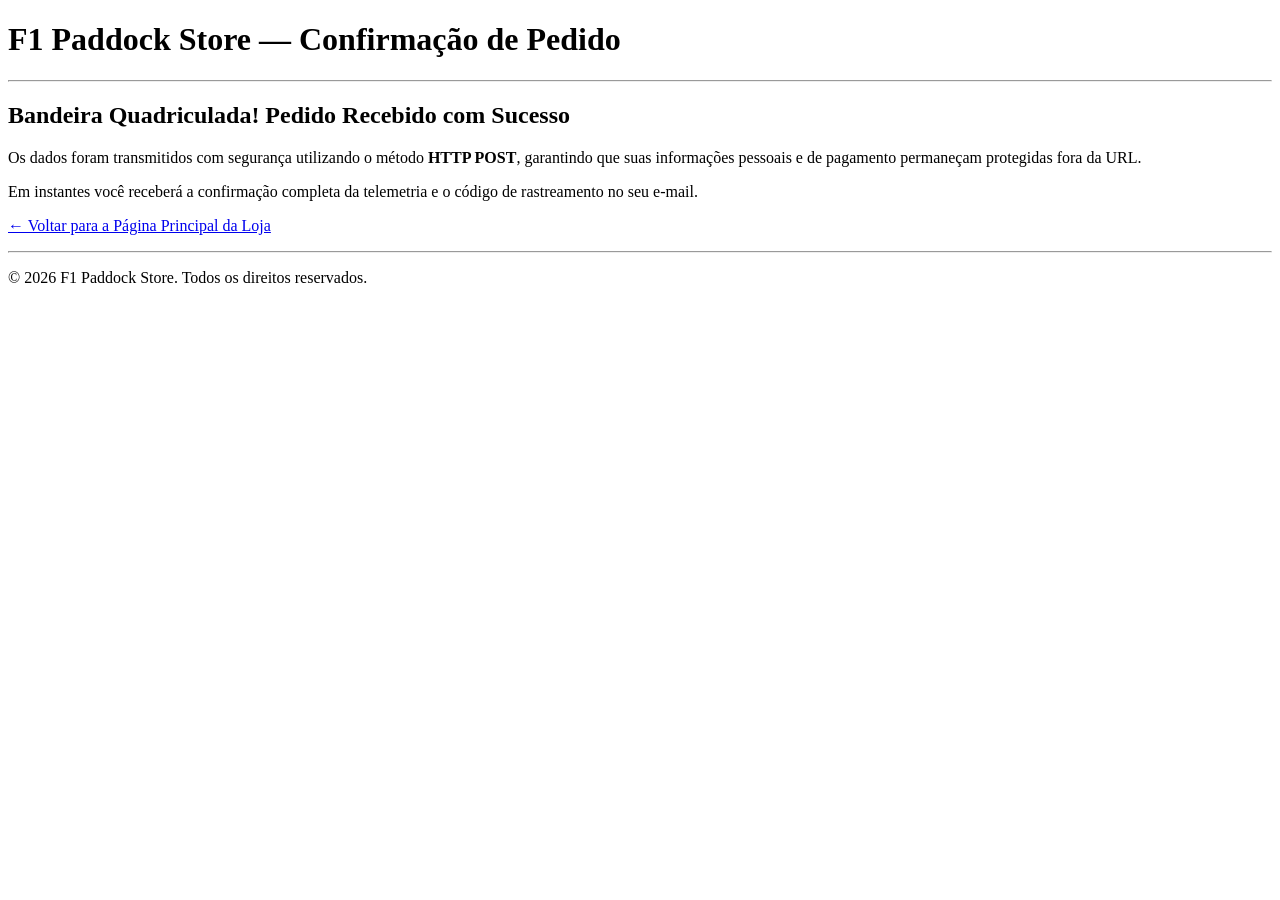
==== processa-pedido.html @ ceaaeeb3 "Commit Projeto Web parte: 3" ====
<!DOCTYPE html>
<html lang="pt-BR">
<head>
    <meta charset="UTF-8">
    <title>Pedido Enviado com Sucesso - F1 Paddock Store</title>
</head>
<body>

    <header>
        <h1>F1 Paddock Store — Confirmação de Pedido</h1>
        <hr>
    </header>

    <main>
        <section>
            <h2>Bandeira Quadriculada! Pedido Recebido com Sucesso</h2>
            <p>Os dados foram transmitidos com segurança utilizando o método <strong>HTTP POST</strong>, garantindo que suas informações pessoais e de pagamento permaneçam protegidas fora da URL.</p>
            <p>Em instantes você receberá a confirmação completa da telemetria e o código de rastreamento no seu e-mail.</p>
            <p><a href="index.html">← Voltar para a Página Principal da Loja</a></p>
        </section>
    </main>

    <footer>
        <hr>
        <p>© 2026 F1 Paddock Store. Todos os direitos reservados.</p>
    </footer>

</body>
</html>
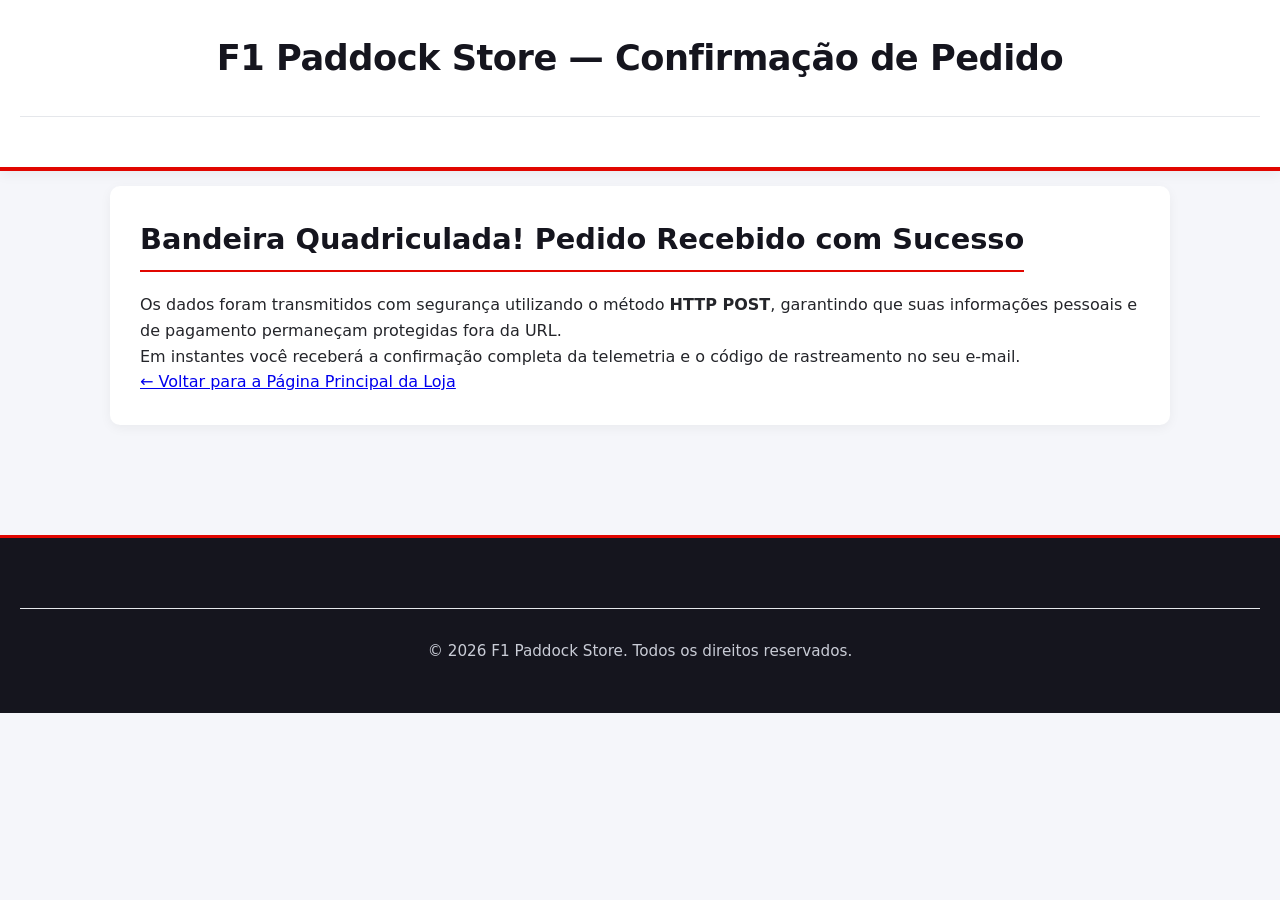
==== commit 55126b9b: "Commit Projeto Web parte: 4" ====
--- a/processa-pedido.html
+++ b/processa-pedido.html
@@ -3,6 +3,7 @@
 <head>
     <meta charset="UTF-8">
     <title>Pedido Enviado com Sucesso - F1 Paddock Store</title>
+    <link rel="stylesheet" href="css/estilo.css">
 </head>
 <body>
 
--- a/css/estilo.css
+++ b/css/estilo.css
@@ -0,0 +1,463 @@
+/* ==========================================================================
+   F1 PADDOCK STORE — ESTILIZAÇÃO EXTERNA (VERSÃO 4.0 - CSS3 PURO)
+   ========================================================================== */
+
+/* 1. Reset Básico e Box Model Global */
+* {
+    margin: 0;
+    padding: 0;
+    box-sizing: border-box;
+}
+
+body {
+    font-family: system-ui, -apple-system, "Segoe UI", Roboto, "Helvetica Neue", Arial, sans-serif;
+    font-size: 16px;
+    line-height: 1.6;
+    color: #24252a;
+    background-color: #f5f6fa;
+}
+
+/* 2. Topo / Cabeçalho Semântico */
+header {
+    background-color: #ffffff;
+    padding: 30px 20px 20px 20px;
+    text-align: center;
+    border-bottom: 4px solid #e10600;
+    box-shadow: 0 4px 12px rgba(0, 0, 0, 0.05);
+}
+
+header h1 {
+    font-size: 2.2rem;
+    color: #15151e;
+    margin-bottom: 10px;
+    letter-spacing: -0.5px;
+}
+
+header p {
+    color: #555866;
+    margin-bottom: 15px;
+    font-size: 1.05rem;
+}
+
+header p strong {
+    color: #e10600;
+    font-weight: 700;
+}
+
+header img {
+    margin: 15px auto;
+    border-radius: 8px;
+    box-shadow: 0 6px 16px rgba(0, 0, 0, 0.12);
+}
+
+/* Formulário de Busca Interna (Método GET no Header) */
+header form {
+    max-width: 700px;
+    margin: 20px auto;
+    display: flex;
+    flex-wrap: wrap;
+    gap: 10px;
+    align-items: center;
+    justify-content: center;
+    background: #f0f2f5;
+    padding: 12px 18px;
+    border-radius: 30px;
+    border: 1px solid #dce0e6;
+}
+
+header form label {
+    font-weight: 600;
+    font-size: 0.9rem;
+    color: #333;
+}
+
+header form input[type="search"] {
+    flex: 1 1 220px;
+    padding: 10px 16px;
+    border: 1px solid #ced4da;
+    border-radius: 20px;
+    font-size: 0.95rem;
+    outline: none;
+    transition: border-color 0.25s ease, box-shadow 0.25s ease;
+}
+
+header form select {
+    padding: 10px 14px;
+    border: 1px solid #ced4da;
+    border-radius: 20px;
+    background: #ffffff;
+    font-size: 0.9rem;
+    outline: none;
+    cursor: pointer;
+}
+
+header form button {
+    padding: 10px 22px;
+    background-color: #e10600;
+    color: #ffffff;
+    border: none;
+    border-radius: 20px;
+    font-size: 0.95rem;
+    font-weight: 600;
+    cursor: pointer;
+    transition: background-color 0.25s ease, transform 0.15s ease;
+}
+
+header form button:hover {
+    background-color: #b80500;
+    transform: translateY(-1px);
+}
+
+/* 3. Menu de Navegação (<nav>) */
+nav {
+    margin-top: 20px;
+}
+
+nav ul {
+    list-style: none;
+    display: flex;
+    flex-wrap: wrap;
+    justify-content: center;
+    gap: 12px;
+}
+
+nav li a {
+    display: inline-block;
+    padding: 10px 18px;
+    text-decoration: none;
+    color: #15151e;
+    font-weight: 600;
+    font-size: 0.95rem;
+    border-radius: 6px;
+    background-color: #f1f3f7;
+    transition: all 0.25s ease;
+}
+
+nav li a:hover {
+    background-color: #e10600;
+    color: #ffffff;
+}
+
+/* Linha divisória sutil */
+hr {
+    border: 0;
+    height: 1px;
+    background: #e5e7eb;
+    margin: 30px 0;
+}
+
+/* 4. Estrutura de Layout: Barra Lateral (<aside>) e Conteúdo (<main>) */
+aside {
+    max-width: 1100px;
+    margin: 25px auto 10px auto;
+    padding: 20px 25px;
+    background-color: #ffffff;
+    border-radius: 10px;
+    border-left: 5px solid #15151e;
+    box-shadow: 0 3px 10px rgba(0, 0, 0, 0.04);
+}
+
+aside h2, aside h3 {
+    color: #15151e;
+    font-size: 1.25rem;
+    margin-bottom: 12px;
+}
+
+aside ul, aside ol {
+    margin-left: 25px;
+    margin-bottom: 15px;
+    color: #4b5162;
+}
+
+aside li {
+    margin-bottom: 6px;
+}
+
+main {
+    max-width: 1100px;
+    margin: 0 auto;
+    padding: 15px 20px 40px 20px;
+}
+
+section {
+    background-color: #ffffff;
+    padding: 30px;
+    margin-bottom: 30px;
+    border-radius: 10px;
+    box-shadow: 0 3px 12px rgba(0, 0, 0, 0.05);
+}
+
+section h2, section h4, section h5 {
+    color: #15151e;
+    margin-bottom: 20px;
+}
+
+section h2 {
+    font-size: 1.8rem;
+    border-bottom: 2px solid #e10600;
+    padding-bottom: 8px;
+    display: inline-block;
+}
+
+/* 5. Estilização da Vitrine de Produtos (<article>) */
+article {
+    background-color: #ffffff;
+    border: 1px solid #e9ecef;
+    border-radius: 12px;
+    padding: 24px;
+    margin-bottom: 25px;
+    box-shadow: 0 4px 14px rgba(0, 0, 0, 0.06);
+    transition: transform 0.25s ease, box-shadow 0.25s ease;
+}
+
+article:hover {
+    transform: translateY(-4px);
+    box-shadow: 0 8px 24px rgba(0, 0, 0, 0.12);
+}
+
+article h3 {
+    font-size: 1.4rem;
+    color: #15151e;
+    margin-bottom: 12px;
+}
+
+article p {
+    margin: 10px 0;
+    color: #4a4e5a;
+}
+
+article p span {
+    font-size: 1.35rem;
+    font-weight: 700;
+    color: #e10600;
+}
+
+article p b {
+    display: inline-block;
+    background-color: #eef8f1;
+    color: #1e7e34;
+    padding: 3px 8px;
+    border-radius: 4px;
+    font-size: 0.85rem;
+    margin-left: 8px;
+}
+
+article a {
+    display: inline-block;
+    margin-top: 10px;
+    padding: 10px 20px;
+    background-color: #15151e;
+    color: #ffffff;
+    text-decoration: none;
+    border-radius: 6px;
+    font-weight: 600;
+    transition: background-color 0.25s ease;
+}
+
+article a:hover {
+    background-color: #e10600;
+}
+
+/* Multimídia Responsiva */
+img, video {
+    max-width: 100%;
+    height: auto;
+    display: block;
+    border-radius: 8px;
+    margin: 15px 0;
+}
+
+video {
+    background-color: #000;
+    box-shadow: 0 4px 12px rgba(0, 0, 0, 0.15);
+}
+
+/* 6. Estilização da Tabela Comparativa (<table>) */
+table {
+    width: 100%;
+    border-collapse: collapse;
+    margin: 20px 0;
+    background-color: #ffffff;
+    border-radius: 8px;
+    overflow: hidden;
+    box-shadow: 0 2px 8px rgba(0, 0, 0, 0.05);
+}
+
+thead th {
+    background-color: #15151e;
+    color: #ffffff;
+    font-weight: 700;
+    text-align: left;
+    padding: 14px 16px;
+    font-size: 0.95rem;
+    letter-spacing: 0.5px;
+    text-transform: uppercase;
+}
+
+th, td {
+    padding: 14px 16px;
+    border-bottom: 1px solid #e9ecef;
+    font-size: 0.95rem;
+}
+
+/* Zebra Striping */
+tbody tr:nth-child(even) {
+    background-color: #f8f9fa;
+}
+
+tbody tr:hover {
+    background-color: #f1f3f8;
+}
+
+/* 7. Estilização dos Formulários (GET e POST) */
+form fieldset {
+    border: 1px solid #dcdfe6;
+    border-radius: 8px;
+    padding: 24px;
+    margin-bottom: 22px;
+    background-color: #fafbfc;
+}
+
+form legend {
+    font-weight: 700;
+    color: #15151e;
+    font-size: 1.1rem;
+    padding: 0 10px;
+}
+
+form label {
+    display: block;
+    margin-top: 12px;
+    margin-bottom: 6px;
+    font-weight: 600;
+    color: #2d303a;
+    font-size: 0.95rem;
+}
+
+/* Inputs, Selects e Textarea */
+form input[type="text"],
+form input[type="email"],
+form input[type="password"],
+form input[type="date"],
+form input[type="number"],
+form select,
+form textarea {
+    width: 100%;
+    padding: 12px 14px;
+    border: 1px solid #ced4da;
+    border-radius: 6px;
+    background-color: #ffffff;
+    font-family: inherit;
+    font-size: 0.95rem;
+    color: #333;
+    outline: none;
+    transition: border-color 0.25s ease, box-shadow 0.25s ease;
+}
+
+/* Indicador visual de foco */
+form input[type="text"]:focus,
+form input[type="email"]:focus,
+form input[type="password"]:focus,
+form input[type="date"]:focus,
+form input[type="number"]:focus,
+form input[type="search"]:focus,
+form select:focus,
+form textarea:focus {
+    border-color: #e10600;
+    box-shadow: 0 0 0 3px rgba(225, 6, 0, 0.18);
+}
+
+/* Radios e Checkboxes alinhados horizontalmente */
+form input[type="radio"],
+form input[type="checkbox"] {
+    width: auto;
+    margin-right: 8px;
+    cursor: pointer;
+}
+
+form fieldset label[for="frete-padrao"],
+form fieldset label[for="frete-expressa"],
+form fieldset label[for="termos"],
+form fieldset label[for="ofertas"] {
+    display: flex;
+    align-items: center;
+    font-weight: 400;
+    margin-top: 8px;
+    cursor: pointer;
+}
+
+form textarea {
+    resize: vertical;
+    min-height: 100px;
+}
+
+/* Botões de Ação */
+form button,
+button[type="submit"],
+button[type="reset"] {
+    display: inline-block;
+    padding: 12px 24px;
+    font-size: 1rem;
+    font-weight: 600;
+    border-radius: 6px;
+    border: none;
+    cursor: pointer;
+    transition: background-color 0.25s ease, transform 0.15s ease, box-shadow 0.25s ease;
+    margin-right: 10px;
+    margin-top: 10px;
+}
+
+form button[type="submit"] {
+    background-color: #e10600;
+    color: #ffffff;
+    box-shadow: 0 4px 10px rgba(225, 6, 0, 0.25);
+}
+
+form button[type="submit"]:hover {
+    background-color: #b80500;
+    transform: translateY(-2px);
+    box-shadow: 0 6px 14px rgba(225, 6, 0, 0.35);
+}
+
+form button[type="reset"] {
+    background-color: #e4e7eb;
+    color: #333333;
+}
+
+form button[type="reset"]:hover {
+    background-color: #d1d5db;
+    transform: translateY(-2px);
+}
+
+/* 8. Rodapé (<footer>) */
+footer {
+    background-color: #15151e;
+    color: #c9ccd6;
+    padding: 40px 20px;
+    text-align: center;
+    margin-top: 40px;
+    border-top: 3px solid #e10600;
+}
+
+footer h6 {
+    font-size: 1.15rem;
+    color: #ffffff;
+    margin-bottom: 12px;
+}
+
+footer p {
+    margin-bottom: 10px;
+    font-size: 0.95rem;
+}
+
+footer a {
+    color: #ff473e;
+    text-decoration: none;
+    font-weight: 500;
+    transition: color 0.2s ease;
+}
+
+footer a:hover {
+    color: #ffffff;
+    text-decoration: underline;
+}
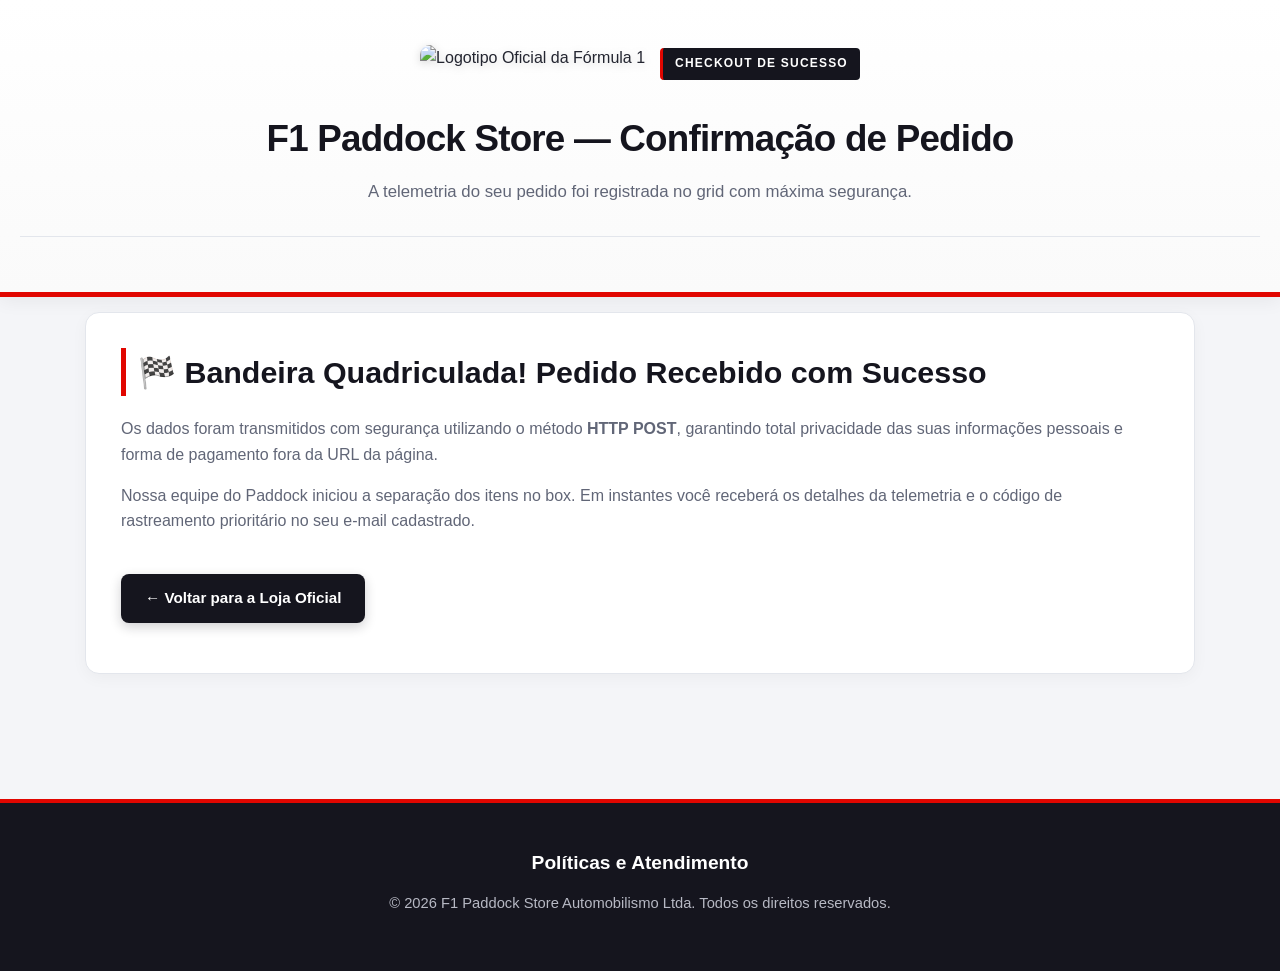
==== commit ebbddb1e: "Commit Projeto Web parte: 4.1.0" ====
--- a/processa-pedido.html
+++ b/processa-pedido.html
@@ -2,28 +2,34 @@
 <html lang="pt-BR">
 <head>
     <meta charset="UTF-8">
-    <title>Pedido Enviado com Sucesso - F1 Paddock Store</title>
+    <title>Pedido Confirmado - F1 Paddock Store</title>
     <link rel="stylesheet" href="css/estilo.css">
 </head>
 <body>
 
-    <header>
+    <header id="topo">
+        <div class="logo-container">
+            <img src="https://upload.wikimedia.org/wikipedia/commons/3/33/F1.svg" alt="Logotipo Oficial da Fórmula 1" class="logo-f1" width="130">
+            <span class="badge-oficial">CHECKOUT DE SUCESSO</span>
+        </div>
         <h1>F1 Paddock Store — Confirmação de Pedido</h1>
+        <p>A telemetria do seu pedido foi registrada no grid com máxima segurança.</p>
         <hr>
     </header>
 
     <main>
         <section>
-            <h2>Bandeira Quadriculada! Pedido Recebido com Sucesso</h2>
-            <p>Os dados foram transmitidos com segurança utilizando o método <strong>HTTP POST</strong>, garantindo que suas informações pessoais e de pagamento permaneçam protegidas fora da URL.</p>
-            <p>Em instantes você receberá a confirmação completa da telemetria e o código de rastreamento no seu e-mail.</p>
-            <p><a href="index.html">← Voltar para a Página Principal da Loja</a></p>
+            <h2>🏁 Bandeira Quadriculada! Pedido Recebido com Sucesso</h2>
+            <p>Os dados foram transmitidos com segurança utilizando o método <strong>HTTP POST</strong>, garantindo total privacidade das suas informações pessoais e forma de pagamento fora da URL da página.</p>
+            <p>Nossa equipe do Paddock iniciou a separação dos itens no box. Em instantes você receberá os detalhes da telemetria e o código de rastreamento prioritário no seu e-mail cadastrado.</p>
+            <br>
+            <p><a href="index.html" class="btn-adicionar">← Voltar para a Loja Oficial</a></p>
         </section>
     </main>
 
-    <footer>
-        <hr>
-        <p>© 2026 F1 Paddock Store. Todos os direitos reservados.</p>
+    <footer id="rodape">
+        <h6>Políticas e Atendimento</h6>
+        <p>© 2026 F1 Paddock Store Automobilismo Ltda. Todos os direitos reservados.</p>
     </footer>
 
 </body>
--- a/css/estilo.css
+++ b/css/estilo.css
@@ -1,5 +1,5 @@
 /* ==========================================================================
-   F1 PADDOCK STORE — ESTILIZAÇÃO EXTERNA (VERSÃO 4.0 - CSS3 PURO)
+   F1 PADDOCK STORE — DESIGN DE LAYOUT & MOTORSPORT THEME (CSS3 PURO)
    ========================================================================== */
 
 /* 1. Reset Básico e Box Model Global */
@@ -9,108 +9,164 @@
     box-sizing: border-box;
 }
 
+:root {
+    --f1-red: #e10600;
+    --f1-dark-red: #b80500;
+    --f1-black: #15151e;
+    --f1-dark-gray: #1e2029;
+    --f1-light-gray: #f4f5f8;
+    --f1-card-bg: #ffffff;
+    --f1-border: #e3e6ec;
+    --f1-text-main: #232530;
+    --f1-text-muted: #616677;
+    --f1-gold: #e5a93b;
+    --f1-green: #107c41;
+}
+
 body {
-    font-family: system-ui, -apple-system, "Segoe UI", Roboto, "Helvetica Neue", Arial, sans-serif;
+    font-family: -apple-system, BlinkMacSystemFont, "Segoe UI", Roboto, "Helvetica Neue", Arial, sans-serif;
     font-size: 16px;
     line-height: 1.6;
-    color: #24252a;
-    background-color: #f5f6fa;
+    color: var(--f1-text-main);
+    background-color: var(--f1-light-gray);
+    -webkit-font-smoothing: antialiased;
 }
 
 /* 2. Topo / Cabeçalho Semântico */
 header {
-    background-color: #ffffff;
-    padding: 30px 20px 20px 20px;
+    background: linear-gradient(180deg, #ffffff 0%, #fafafa 100%);
+    padding: 30px 20px 25px 20px;
     text-align: center;
-    border-bottom: 4px solid #e10600;
-    box-shadow: 0 4px 12px rgba(0, 0, 0, 0.05);
+    border-bottom: 5px solid var(--f1-red);
+    box-shadow: 0 4px 18px rgba(0, 0, 0, 0.06);
+}
+
+.logo-container {
+    display: flex;
+    align-items: center;
+    justify-content: center;
+    gap: 15px;
+    margin-bottom: 12px;
+}
+
+.logo-f1 {
+    height: 38px;
+    width: auto;
+    display: inline-block;
+    filter: drop-shadow(0 2px 4px rgba(0, 0, 0, 0.15));
+}
+
+.badge-oficial {
+    background-color: var(--f1-black);
+    color: #ffffff;
+    font-size: 0.75rem;
+    font-weight: 800;
+    letter-spacing: 1.2px;
+    padding: 6px 12px;
+    border-radius: 4px;
+    border-left: 3px solid var(--f1-red);
+    text-transform: uppercase;
 }
 
 header h1 {
-    font-size: 2.2rem;
-    color: #15151e;
+    font-size: 2.3rem;
+    color: var(--f1-black);
     margin-bottom: 10px;
-    letter-spacing: -0.5px;
+    font-weight: 800;
+    letter-spacing: -0.8px;
 }
 
 header p {
-    color: #555866;
-    margin-bottom: 15px;
+    color: var(--f1-text-muted);
+    max-width: 850px;
+    margin: 0 auto 15px auto;
     font-size: 1.05rem;
 }
 
-header p strong {
-    color: #e10600;
-    font-weight: 700;
-}
-
-header img {
-    margin: 15px auto;
-    border-radius: 8px;
-    box-shadow: 0 6px 16px rgba(0, 0, 0, 0.12);
+.banner-principal {
+    margin: 20px auto;
+    border-radius: 12px;
+    box-shadow: 0 8px 24px rgba(0, 0, 0, 0.15);
+}
+
+.aviso-destaque {
+    background-color: #fff2f2;
+    color: var(--f1-black);
+    display: inline-block;
+    padding: 10px 20px;
+    border-radius: 30px;
+    border: 1px solid #ffd4d4;
+    margin-top: 10px;
+}
+
+.aviso-destaque strong {
+    color: var(--f1-red);
 }
 
 /* Formulário de Busca Interna (Método GET no Header) */
-header form {
-    max-width: 700px;
-    margin: 20px auto;
+.form-busca {
+    max-width: 780px;
+    margin: 25px auto 15px auto;
     display: flex;
     flex-wrap: wrap;
-    gap: 10px;
+    gap: 12px;
     align-items: center;
     justify-content: center;
-    background: #f0f2f5;
-    padding: 12px 18px;
-    border-radius: 30px;
-    border: 1px solid #dce0e6;
-}
-
-header form label {
-    font-weight: 600;
+    background: #ffffff;
+    padding: 14px 20px;
+    border-radius: 40px;
+    border: 2px solid #e1e4ea;
+    box-shadow: 0 4px 14px rgba(0, 0, 0, 0.04);
+}
+
+.form-busca label {
+    font-weight: 700;
     font-size: 0.9rem;
-    color: #333;
-}
-
-header form input[type="search"] {
-    flex: 1 1 220px;
-    padding: 10px 16px;
+    color: var(--f1-black);
+}
+
+.form-busca input[type="search"] {
+    flex: 1 1 250px;
+    padding: 11px 18px;
     border: 1px solid #ced4da;
-    border-radius: 20px;
+    border-radius: 25px;
     font-size: 0.95rem;
     outline: none;
-    transition: border-color 0.25s ease, box-shadow 0.25s ease;
-}
-
-header form select {
-    padding: 10px 14px;
+    transition: all 0.25s ease;
+}
+
+.form-busca select {
+    padding: 11px 16px;
     border: 1px solid #ced4da;
-    border-radius: 20px;
+    border-radius: 25px;
     background: #ffffff;
     font-size: 0.9rem;
     outline: none;
     cursor: pointer;
 }
 
-header form button {
-    padding: 10px 22px;
-    background-color: #e10600;
+.form-busca button {
+    padding: 11px 24px;
+    background-color: var(--f1-red);
     color: #ffffff;
     border: none;
-    border-radius: 20px;
+    border-radius: 25px;
     font-size: 0.95rem;
-    font-weight: 600;
+    font-weight: 700;
     cursor: pointer;
-    transition: background-color 0.25s ease, transform 0.15s ease;
-}
-
-header form button:hover {
-    background-color: #b80500;
-    transform: translateY(-1px);
+    box-shadow: 0 3px 8px rgba(225, 6, 0, 0.3);
+    transition: all 0.25s ease;
+}
+
+.form-busca button:hover {
+    background-color: var(--f1-dark-red);
+    transform: translateY(-2px);
+    box-shadow: 0 5px 12px rgba(225, 6, 0, 0.4);
 }
 
 /* 3. Menu de Navegação (<nav>) */
 nav {
-    margin-top: 20px;
+    margin-top: 25px;
 }
 
 nav ul {
@@ -118,144 +174,194 @@
     display: flex;
     flex-wrap: wrap;
     justify-content: center;
-    gap: 12px;
+    gap: 10px;
 }
 
 nav li a {
     display: inline-block;
     padding: 10px 18px;
     text-decoration: none;
-    color: #15151e;
-    font-weight: 600;
-    font-size: 0.95rem;
-    border-radius: 6px;
-    background-color: #f1f3f7;
+    color: var(--f1-black);
+    font-weight: 700;
+    font-size: 0.9rem;
+    border-radius: 8px;
+    background-color: #f0f2f6;
+    border: 1px solid transparent;
     transition: all 0.25s ease;
 }
 
 nav li a:hover {
-    background-color: #e10600;
-    color: #ffffff;
-}
-
-/* Linha divisória sutil */
+    background-color: var(--f1-red);
+    color: #ffffff;
+    transform: translateY(-2px);
+    box-shadow: 0 4px 10px rgba(225, 6, 0, 0.25);
+}
+
 hr {
     border: 0;
     height: 1px;
-    background: #e5e7eb;
+    background: var(--f1-border);
     margin: 30px 0;
 }
 
-/* 4. Estrutura de Layout: Barra Lateral (<aside>) e Conteúdo (<main>) */
+/* 4. Barra Lateral (<aside>) */
 aside {
-    max-width: 1100px;
+    max-width: 1150px;
     margin: 25px auto 10px auto;
-    padding: 20px 25px;
+    padding: 24px 30px;
     background-color: #ffffff;
-    border-radius: 10px;
-    border-left: 5px solid #15151e;
-    box-shadow: 0 3px 10px rgba(0, 0, 0, 0.04);
+    border-radius: 12px;
+    border-left: 6px solid var(--f1-black);
+    box-shadow: 0 4px 14px rgba(0, 0, 0, 0.04);
 }
 
 aside h2, aside h3 {
-    color: #15151e;
-    font-size: 1.25rem;
+    color: var(--f1-black);
+    font-size: 1.3rem;
     margin-bottom: 12px;
+    font-weight: 800;
 }
 
 aside ul, aside ol {
-    margin-left: 25px;
-    margin-bottom: 15px;
-    color: #4b5162;
+    margin-left: 28px;
+    margin-bottom: 18px;
+    color: var(--f1-text-muted);
 }
 
 aside li {
-    margin-bottom: 6px;
-}
-
+    margin-bottom: 8px;
+    font-size: 0.95rem;
+}
+
+/* 5. Conteúdo Principal (<main>) */
 main {
-    max-width: 1100px;
+    max-width: 1150px;
     margin: 0 auto;
-    padding: 15px 20px 40px 20px;
+    padding: 15px 20px 45px 20px;
 }
 
 section {
     background-color: #ffffff;
-    padding: 30px;
+    padding: 35px;
+    margin-bottom: 35px;
+    border-radius: 14px;
+    box-shadow: 0 4px 16px rgba(0, 0, 0, 0.04);
+    border: 1px solid var(--f1-border);
+}
+
+section h2, section h4, section h5 {
+    color: var(--f1-black);
+    font-weight: 800;
+    margin-bottom: 20px;
+}
+
+section h2 {
+    font-size: 1.9rem;
+    border-left: 5px solid var(--f1-red);
+    padding-left: 12px;
+}
+
+section p {
+    color: var(--f1-text-muted);
+    margin-bottom: 15px;
+}
+
+/* 6. Cards de Produtos da Vitrine (<article>) */
+.card-produto {
+    background-color: #ffffff;
+    border: 1px solid #eaedf2;
+    border-radius: 14px;
+    padding: 28px;
     margin-bottom: 30px;
-    border-radius: 10px;
-    box-shadow: 0 3px 12px rgba(0, 0, 0, 0.05);
-}
-
-section h2, section h4, section h5 {
-    color: #15151e;
-    margin-bottom: 20px;
-}
-
-section h2 {
-    font-size: 1.8rem;
-    border-bottom: 2px solid #e10600;
-    padding-bottom: 8px;
-    display: inline-block;
-}
-
-/* 5. Estilização da Vitrine de Produtos (<article>) */
-article {
-    background-color: #ffffff;
-    border: 1px solid #e9ecef;
-    border-radius: 12px;
-    padding: 24px;
-    margin-bottom: 25px;
-    box-shadow: 0 4px 14px rgba(0, 0, 0, 0.06);
+    box-shadow: 0 4px 16px rgba(0, 0, 0, 0.05);
     transition: transform 0.25s ease, box-shadow 0.25s ease;
-}
-
-article:hover {
+    position: relative;
+}
+
+.card-produto:hover {
     transform: translateY(-4px);
-    box-shadow: 0 8px 24px rgba(0, 0, 0, 0.12);
-}
-
-article h3 {
-    font-size: 1.4rem;
-    color: #15151e;
+    box-shadow: 0 10px 28px rgba(0, 0, 0, 0.1);
+}
+
+.badge-tag {
+    display: inline-block;
+    background-color: var(--f1-red);
+    color: #ffffff;
+    font-size: 0.75rem;
+    font-weight: 800;
+    text-transform: uppercase;
+    letter-spacing: 0.8px;
+    padding: 5px 12px;
+    border-radius: 20px;
     margin-bottom: 12px;
 }
 
-article p {
-    margin: 10px 0;
-    color: #4a4e5a;
-}
-
-article p span {
-    font-size: 1.35rem;
+.redbull-tag {
+    background-color: #0600ef;
+}
+
+.card-produto h3 {
+    font-size: 1.5rem;
+    color: var(--f1-black);
+    margin-bottom: 14px;
+}
+
+.preco-container {
+    margin: 16px 0;
+    display: flex;
+    align-items: center;
+    flex-wrap: wrap;
+    gap: 12px;
+}
+
+.preco-container span {
+    font-size: 1.6rem;
+    font-weight: 800;
+    color: var(--f1-red);
+}
+
+.preco-container b {
+    display: inline-block;
+    background-color: #eaf8ee;
+    color: var(--f1-green);
+    padding: 5px 12px;
+    border-radius: 6px;
+    font-size: 0.85rem;
+}
+
+.btn-adicionar {
+    display: inline-block;
+    padding: 12px 24px;
+    background-color: var(--f1-black);
+    color: #ffffff;
+    text-decoration: none;
+    border-radius: 8px;
     font-weight: 700;
-    color: #e10600;
-}
-
-article p b {
-    display: inline-block;
-    background-color: #eef8f1;
-    color: #1e7e34;
-    padding: 3px 8px;
-    border-radius: 4px;
-    font-size: 0.85rem;
-    margin-left: 8px;
-}
-
-article a {
-    display: inline-block;
-    margin-top: 10px;
-    padding: 10px 20px;
-    background-color: #15151e;
-    color: #ffffff;
+    font-size: 0.95rem;
+    box-shadow: 0 4px 12px rgba(21, 21, 30, 0.2);
+    transition: all 0.25s ease;
+}
+
+.btn-adicionar:hover {
+    background-color: var(--f1-red);
+    transform: translateY(-2px);
+    box-shadow: 0 6px 16px rgba(225, 6, 0, 0.3);
+}
+
+.btn-secundario {
+    display: inline-block;
+    padding: 12px 24px;
+    background-color: #e9ecef;
+    color: var(--f1-black);
     text-decoration: none;
-    border-radius: 6px;
-    font-weight: 600;
-    transition: background-color 0.25s ease;
-}
-
-article a:hover {
-    background-color: #e10600;
+    border-radius: 8px;
+    font-weight: 700;
+    font-size: 0.95rem;
+    transition: all 0.25s ease;
+}
+
+.btn-secundario:hover {
+    background-color: #dee2e6;
 }
 
 /* Multimídia Responsiva */
@@ -263,78 +369,183 @@
     max-width: 100%;
     height: auto;
     display: block;
-    border-radius: 8px;
+    border-radius: 10px;
     margin: 15px 0;
 }
 
 video {
-    background-color: #000;
-    box-shadow: 0 4px 12px rgba(0, 0, 0, 0.15);
-}
-
-/* 6. Estilização da Tabela Comparativa (<table>) */
+    background-color: #000000;
+    box-shadow: 0 6px 18px rgba(0, 0, 0, 0.15);
+}
+
+/* 7. Grid de Equipes Oficiais do Grid */
+.grid-equipes {
+    display: grid;
+    grid-template-columns: repeat(auto-fit, minmax(240px, 1fr));
+    gap: 20px;
+    margin-top: 25px;
+}
+
+.card-equipe {
+    background-color: #ffffff;
+    border: 1px solid var(--f1-border);
+    border-radius: 12px;
+    padding: 20px;
+    box-shadow: 0 4px 12px rgba(0, 0, 0, 0.04);
+    transition: transform 0.25s ease, box-shadow 0.25s ease;
+    border-top: 5px solid #666;
+}
+
+.card-equipe:hover {
+    transform: translateY(-4px);
+    box-shadow: 0 8px 20px rgba(0, 0, 0, 0.08);
+}
+
+.equipe-ferrari {
+    border-top-color: #e80020;
+}
+
+.equipe-redbull {
+    border-top-color: #0600ef;
+}
+
+.equipe-mclaren {
+    border-top-color: #ff8000;
+}
+
+.equipe-mercedes {
+    border-top-color: #00d2be;
+}
+
+.card-equipe h3 {
+    font-size: 1.25rem;
+    margin: 12px 0 8px 0;
+    color: var(--f1-black);
+}
+
+.card-equipe p {
+    font-size: 0.88rem;
+    margin-bottom: 6px;
+}
+
+/* 8. Grid de Pilotos & Métricas */
+.grid-metricas {
+    display: grid;
+    grid-template-columns: repeat(auto-fit, minmax(280px, 1fr));
+    gap: 22px;
+    margin-top: 25px;
+}
+
+.card-piloto {
+    background-color: #fafbfc;
+    border: 1px solid var(--f1-border);
+    border-radius: 12px;
+    padding: 22px;
+    box-shadow: 0 3px 10px rgba(0, 0, 0, 0.03);
+    transition: transform 0.25s ease;
+}
+
+.card-piloto:hover {
+    transform: translateY(-3px);
+    background-color: #ffffff;
+    box-shadow: 0 6px 18px rgba(0, 0, 0, 0.07);
+}
+
+.card-piloto h3 {
+    font-size: 1.35rem;
+    color: var(--f1-black);
+    margin-top: 10px;
+}
+
+.subtitulo-piloto {
+    font-size: 0.85rem;
+    font-weight: 700;
+    color: var(--f1-red);
+    text-transform: uppercase;
+    letter-spacing: 0.5px;
+    margin-bottom: 12px;
+}
+
+.stats-piloto {
+    list-style: none;
+    margin-left: 0;
+    padding: 0;
+}
+
+.stats-piloto li {
+    font-size: 0.9rem;
+    padding: 7px 0;
+    border-bottom: 1px dashed #e2e5eb;
+    color: var(--f1-text-main);
+}
+
+.stats-piloto li:last-child {
+    border-bottom: none;
+}
+
+/* 9. Tabela de Especificações Técnicas (<table>) */
 table {
     width: 100%;
     border-collapse: collapse;
-    margin: 20px 0;
+    margin: 25px 0;
     background-color: #ffffff;
-    border-radius: 8px;
+    border-radius: 10px;
     overflow: hidden;
-    box-shadow: 0 2px 8px rgba(0, 0, 0, 0.05);
+    box-shadow: 0 3px 12px rgba(0, 0, 0, 0.05);
 }
 
 thead th {
-    background-color: #15151e;
-    color: #ffffff;
-    font-weight: 700;
+    background-color: var(--f1-black);
+    color: #ffffff;
+    font-weight: 800;
     text-align: left;
-    padding: 14px 16px;
-    font-size: 0.95rem;
-    letter-spacing: 0.5px;
+    padding: 15px 18px;
+    font-size: 0.92rem;
+    letter-spacing: 0.6px;
     text-transform: uppercase;
+    border-bottom: 3px solid var(--f1-red);
 }
 
 th, td {
-    padding: 14px 16px;
-    border-bottom: 1px solid #e9ecef;
+    padding: 15px 18px;
+    border-bottom: 1px solid #edf0f5;
     font-size: 0.95rem;
 }
 
 /* Zebra Striping */
 tbody tr:nth-child(even) {
-    background-color: #f8f9fa;
+    background-color: #f9fafc;
 }
 
 tbody tr:hover {
-    background-color: #f1f3f8;
-}
-
-/* 7. Estilização dos Formulários (GET e POST) */
+    background-color: #f0f3fa;
+}
+
+/* 10. Formulários (GET e POST) */
 form fieldset {
-    border: 1px solid #dcdfe6;
-    border-radius: 8px;
+    border: 1px solid #dce0e8;
+    border-radius: 10px;
     padding: 24px;
-    margin-bottom: 22px;
+    margin-bottom: 24px;
     background-color: #fafbfc;
 }
 
 form legend {
-    font-weight: 700;
-    color: #15151e;
+    font-weight: 800;
+    color: var(--f1-black);
     font-size: 1.1rem;
-    padding: 0 10px;
+    padding: 0 12px;
 }
 
 form label {
     display: block;
-    margin-top: 12px;
+    margin-top: 14px;
     margin-bottom: 6px;
-    font-weight: 600;
-    color: #2d303a;
-    font-size: 0.95rem;
-}
-
-/* Inputs, Selects e Textarea */
+    font-weight: 700;
+    color: var(--f1-black);
+    font-size: 0.92rem;
+}
+
 form input[type="text"],
 form input[type="email"],
 form input[type="password"],
@@ -343,18 +554,18 @@
 form select,
 form textarea {
     width: 100%;
-    padding: 12px 14px;
+    padding: 12px 16px;
     border: 1px solid #ced4da;
-    border-radius: 6px;
+    border-radius: 8px;
     background-color: #ffffff;
     font-family: inherit;
     font-size: 0.95rem;
-    color: #333;
+    color: #24252a;
     outline: none;
-    transition: border-color 0.25s ease, box-shadow 0.25s ease;
-}
-
-/* Indicador visual de foco */
+    transition: all 0.25s ease;
+}
+
+/* Indicador de foco elegante com anel vermelho F1 */
 form input[type="text"]:focus,
 form input[type="email"]:focus,
 form input[type="password"]:focus,
@@ -363,16 +574,8 @@
 form input[type="search"]:focus,
 form select:focus,
 form textarea:focus {
-    border-color: #e10600;
-    box-shadow: 0 0 0 3px rgba(225, 6, 0, 0.18);
-}
-
-/* Radios e Checkboxes alinhados horizontalmente */
-form input[type="radio"],
-form input[type="checkbox"] {
-    width: auto;
-    margin-right: 8px;
-    cursor: pointer;
+    border-color: var(--f1-red);
+    box-shadow: 0 0 0 3px rgba(225, 6, 0, 0.2);
 }
 
 form fieldset label[for="frete-padrao"],
@@ -381,79 +584,89 @@
 form fieldset label[for="ofertas"] {
     display: flex;
     align-items: center;
-    font-weight: 400;
-    margin-top: 8px;
+    font-weight: 500;
+    margin-top: 10px;
     cursor: pointer;
+}
+
+form input[type="radio"],
+form input[type="checkbox"] {
+    width: 18px;
+    height: 18px;
+    margin-right: 10px;
+    cursor: pointer;
+    accent-color: var(--f1-red);
 }
 
 form textarea {
     resize: vertical;
-    min-height: 100px;
-}
-
-/* Botões de Ação */
+    min-height: 110px;
+}
+
+/* Botões do Formulário */
 form button,
 button[type="submit"],
 button[type="reset"] {
     display: inline-block;
-    padding: 12px 24px;
+    padding: 13px 26px;
     font-size: 1rem;
-    font-weight: 600;
-    border-radius: 6px;
+    font-weight: 800;
+    border-radius: 8px;
     border: none;
     cursor: pointer;
-    transition: background-color 0.25s ease, transform 0.15s ease, box-shadow 0.25s ease;
-    margin-right: 10px;
+    transition: all 0.25s ease;
+    margin-right: 12px;
     margin-top: 10px;
 }
 
 form button[type="submit"] {
-    background-color: #e10600;
-    color: #ffffff;
-    box-shadow: 0 4px 10px rgba(225, 6, 0, 0.25);
+    background-color: var(--f1-red);
+    color: #ffffff;
+    box-shadow: 0 4px 12px rgba(225, 6, 0, 0.28);
 }
 
 form button[type="submit"]:hover {
-    background-color: #b80500;
+    background-color: var(--f1-dark-red);
     transform: translateY(-2px);
-    box-shadow: 0 6px 14px rgba(225, 6, 0, 0.35);
+    box-shadow: 0 6px 16px rgba(225, 6, 0, 0.38);
 }
 
 form button[type="reset"] {
-    background-color: #e4e7eb;
-    color: #333333;
+    background-color: #e4e7ed;
+    color: #495057;
 }
 
 form button[type="reset"]:hover {
-    background-color: #d1d5db;
+    background-color: #d7dbe3;
     transform: translateY(-2px);
 }
 
-/* 8. Rodapé (<footer>) */
+/* 11. Rodapé (<footer>) */
 footer {
-    background-color: #15151e;
-    color: #c9ccd6;
-    padding: 40px 20px;
+    background-color: var(--f1-black);
+    color: #b7b9c4;
+    padding: 45px 20px;
     text-align: center;
-    margin-top: 40px;
-    border-top: 3px solid #e10600;
+    margin-top: 45px;
+    border-top: 4px solid var(--f1-red);
 }
 
 footer h6 {
-    font-size: 1.15rem;
-    color: #ffffff;
-    margin-bottom: 12px;
+    font-size: 1.2rem;
+    color: #ffffff;
+    margin-bottom: 14px;
+    font-weight: 800;
 }
 
 footer p {
     margin-bottom: 10px;
-    font-size: 0.95rem;
+    font-size: 0.92rem;
 }
 
 footer a {
-    color: #ff473e;
+    color: #ff5b52;
     text-decoration: none;
-    font-weight: 500;
+    font-weight: 600;
     transition: color 0.2s ease;
 }
 
